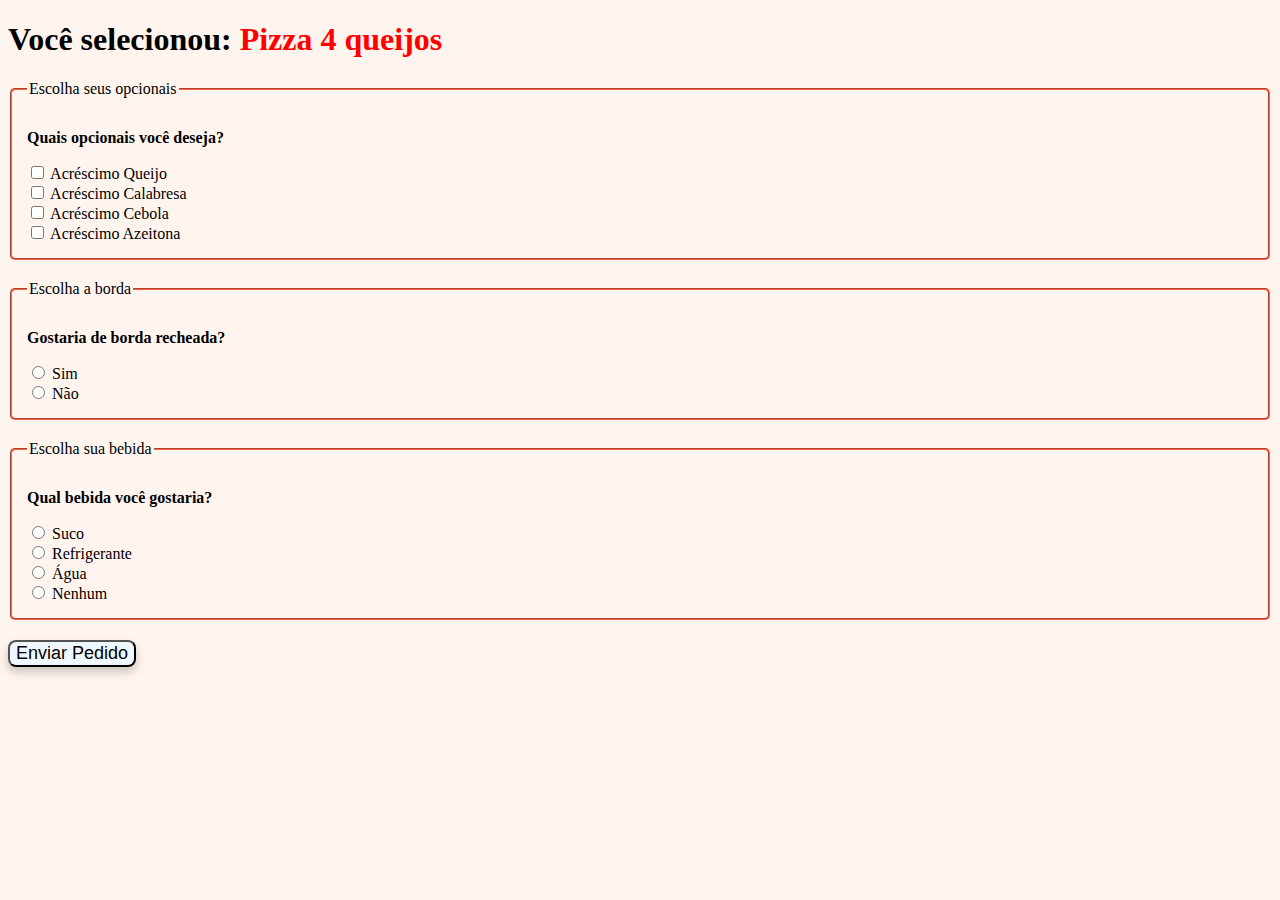
==== pizza-order-02.html @ 600c4005 "Create pizza-order-02.html" ====
<!DOCTYPE html>
<html lang="en">
<head>
    <meta charset="UTF-8">
    <meta name="viewport" content="width=device-width, initial-scale=1.0">
    <title>Formulário de Cadastro</title>

    <style>
        body{
            background-color: seashell
        }

        fieldset{
           border-color: tomato;
           border-radius: 5px;
           padding: 15px;
           margin-bottom: 20px;
        }

        button {
            font-size: large;
            background-color:aliceblue;
            border-radius: 8px;
            cursor: pointer;
            box-shadow: 0px 5px 10px rgba(0, 0, 0, 0.2);
            transition: transform 0.2s, background-color 0.3s, box-shadow 0.3s;
            position: relative;
        }

    </style>
</head>

<body>
    <form method="get">
        <h1><font face = "Merriweather">Você selecionou:<font color="red"> Pizza 4 queijos</font></font></h1>

        <fieldset>
            <legend>Escolha seus opcionais</legend>
            <div class="row"></div>
        <p><strong>Quais opcionais você deseja?</strong></p>
        <input type="checkbox" name = "opcional[]" value = 'queijo'> Acréscimo Queijo <br>
        <input type="checkbox" name = "opcional[]" value = 'calabresa'> Acréscimo Calabresa <br>
        <input type="checkbox" name = "opcional[]" value = 'cebola'> Acréscimo Cebola <br>
        <input type="checkbox" name = "opcional[]" value = 'azeitona'> Acréscimo Azeitona <br>
        </fieldset>
        
        <fieldset>
            <legend>Escolha a borda</legend>
            <div class="row"></div>
        <p><strong>Gostaria de borda recheada?</strong></p>
        <input type="radio" name="borda" value="sim"> Sim <br>
        <input type="radio" name="borda" value="nao"> Não <br>
         </fieldset>

         <fieldset>
            <legend>Escolha sua bebida</legend>
            <div class="row"></div>
        <p><strong>Qual bebida você gostaria?</strong></p>
        <input type="radio" name="bebida" value="suco"> Suco <br>
        <input type="radio" name="bebida" value="refrigerante"> Refrigerante <br>
        <input type="radio" name="bebida" value="agua"> Água <br>
        <input type="radio" name="bebida" value="nenhum"> Nenhum <br>
        </fieldset>
        <button type="submit" id="enviar">Enviar Pedido</button>

 
    </form>
</body>
</html>
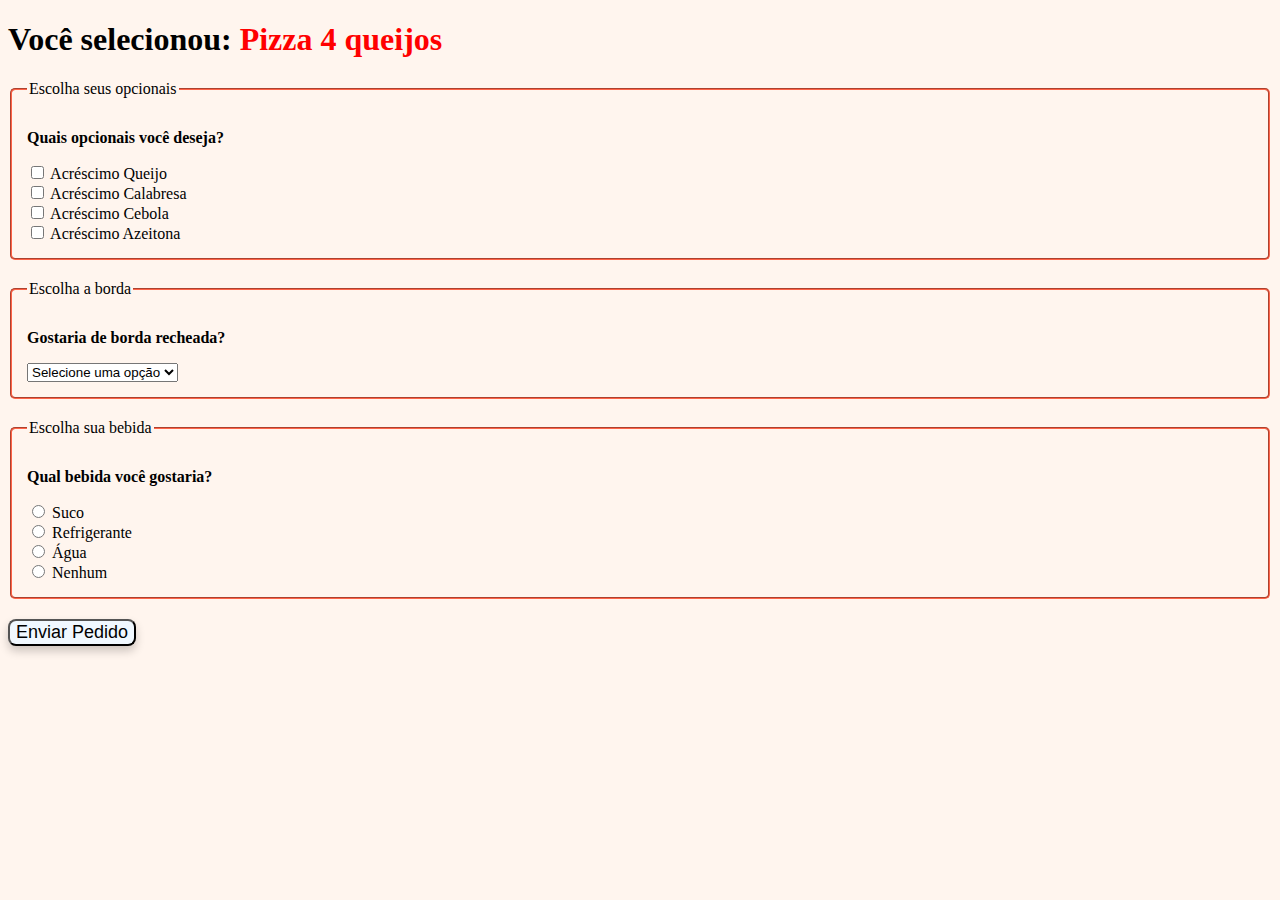
==== commit 313339e6: "Update pizza-order-02.html" ====
--- a/pizza-order-02.html
+++ b/pizza-order-02.html
@@ -26,7 +26,7 @@
             transition: transform 0.2s, background-color 0.3s, box-shadow 0.3s;
             position: relative;
         }
-
+        
     </style>
 </head>
 
@@ -48,8 +48,11 @@
             <legend>Escolha a borda</legend>
             <div class="row"></div>
         <p><strong>Gostaria de borda recheada?</strong></p>
-        <input type="radio" name="borda" value="sim"> Sim <br>
-        <input type="radio" name="borda" value="nao"> Não <br>
+        <select name="role">
+            <option value="">Selecione uma opção</option>
+            <option value="sim">Sim</option>
+            <option value="nao">Não</option>
+        </select>
          </fieldset>
 
          <fieldset>
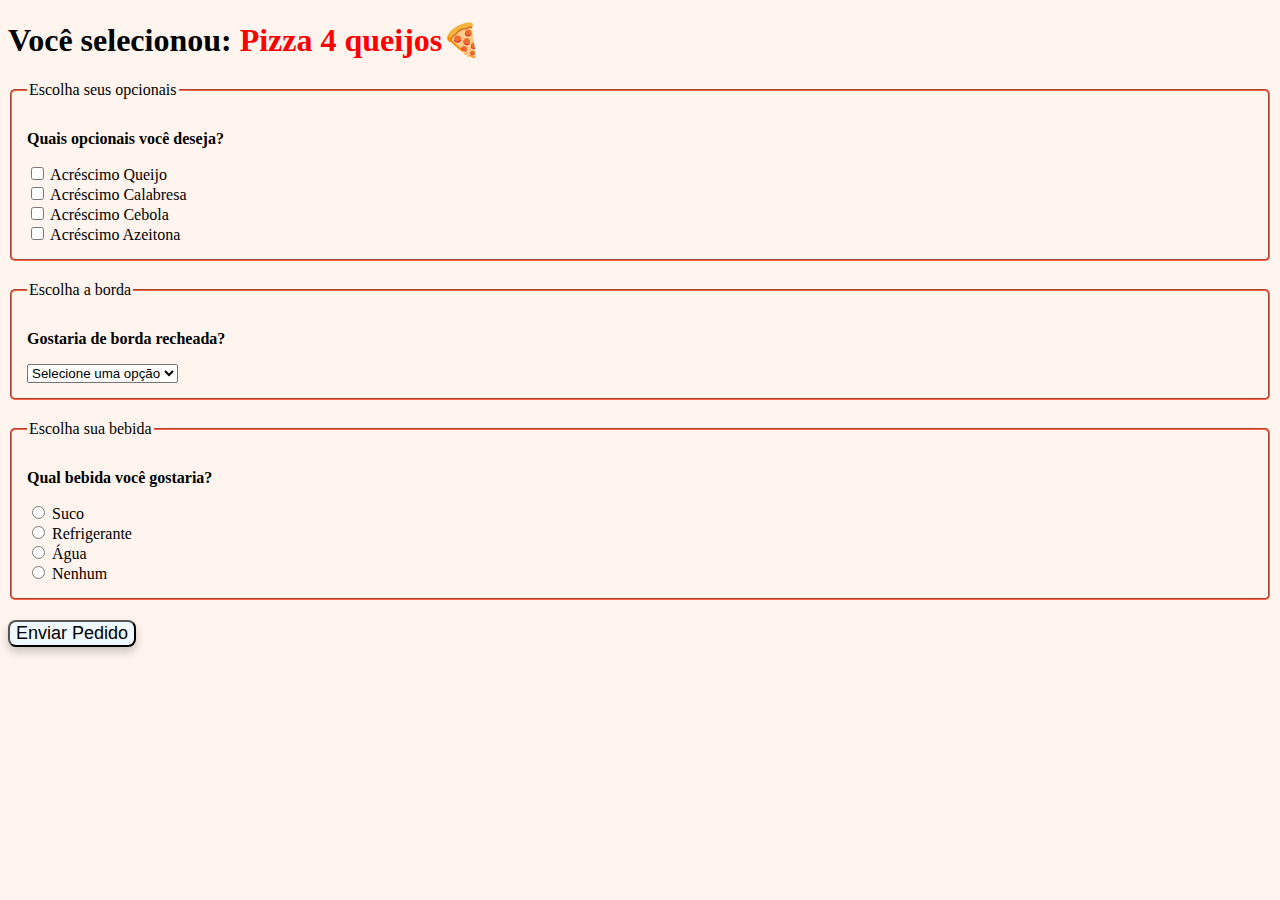
==== commit 4e0b0590: "Update pizza-order-02.html" ====
--- a/pizza-order-02.html
+++ b/pizza-order-02.html
@@ -32,7 +32,7 @@
 
 <body>
     <form method="get">
-        <h1><font face = "Merriweather">Você selecionou:<font color="red"> Pizza 4 queijos</font></font></h1>
+        <h1><font face = "Merriweather">Você selecionou:<font color="red"> Pizza 4 queijos🍕</font></font></h1>
 
         <fieldset>
             <legend>Escolha seus opcionais</legend>
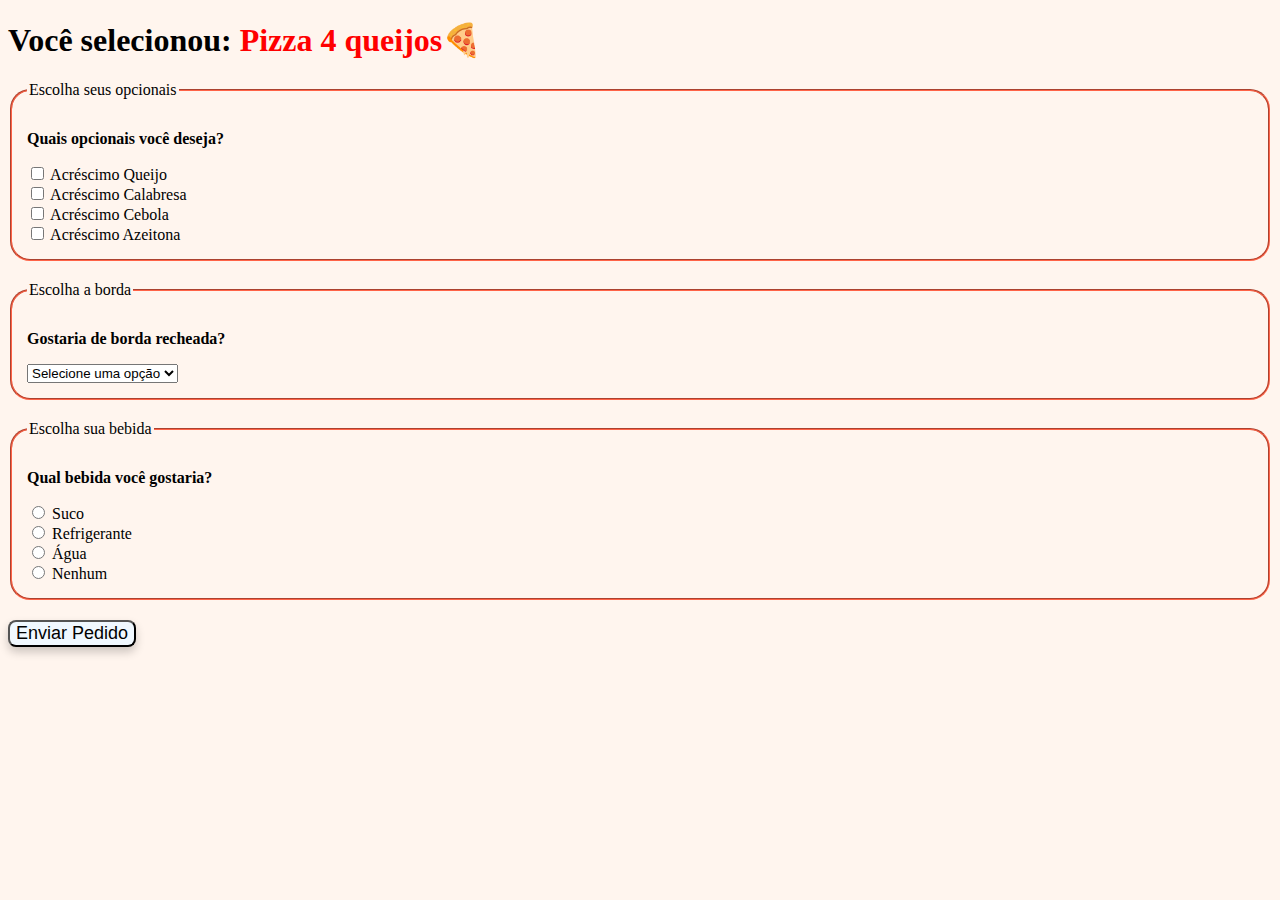
==== commit d5d0ef4f: "Update pizza-order-02.html" ====
--- a/pizza-order-02.html
+++ b/pizza-order-02.html
@@ -3,7 +3,7 @@
 <head>
     <meta charset="UTF-8">
     <meta name="viewport" content="width=device-width, initial-scale=1.0">
-    <title>Formulário de Cadastro</title>
+    <title>Peça Sua Pizza</title>
 
     <style>
         body{
@@ -12,7 +12,7 @@
 
         fieldset{
            border-color: tomato;
-           border-radius: 5px;
+           border-radius: 20px;
            padding: 15px;
            margin-bottom: 20px;
         }
@@ -26,7 +26,7 @@
             transition: transform 0.2s, background-color 0.3s, box-shadow 0.3s;
             position: relative;
         }
-        
+
     </style>
 </head>
 
